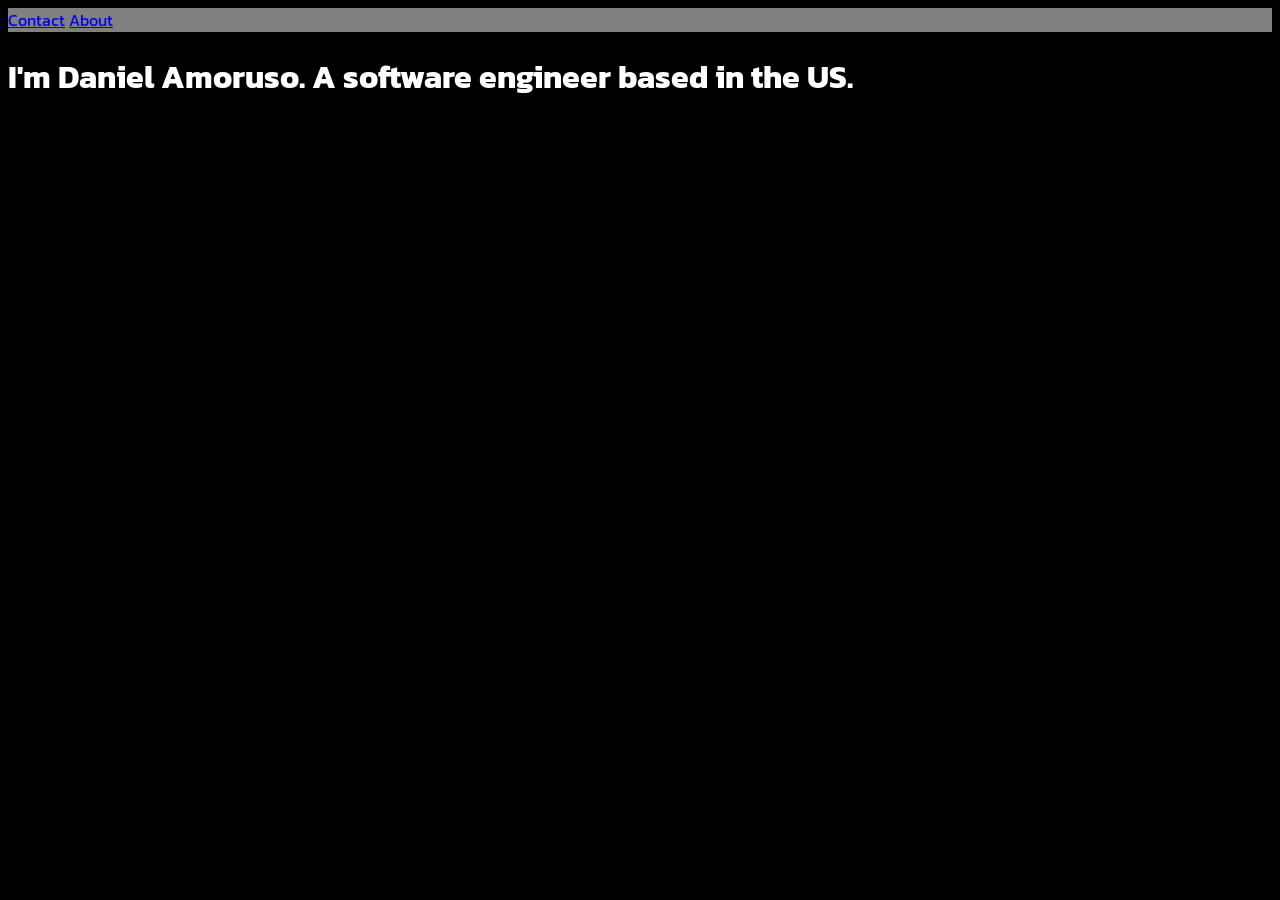
==== index.html @ be23b746 "Added basic HTML/CSS Added basic website code to start off." ====
<!DOCTYPE html>
<html lang="en">

<head>
    <link rel="stylesheet" href="main.css">
    <link rel="stylesheet" href="https://fonts.googleapis.com/css?family=Kanit">    <!-- Kanit google font -->

    <style>            /* set fonts here (using Google Font API) */
        body {
           font-family: 'Kanit', 'sans-serif';
        }
    </style>
</head>

<body>

<div class="navbar">    <!-- Navigation bar at top of page -->
    <a href="#contact">Contact</a>
    <a href="#about">About</a>
</div>

<h1>I'm Daniel Amoruso. A software engineer based in the US. </h1>

</body>

</html>
---- main.css ----
body {
    background-color:black;
}

h1 {
    color:white;
}

.navbar {
    overflow: hidden;
    background-color:gray;
}
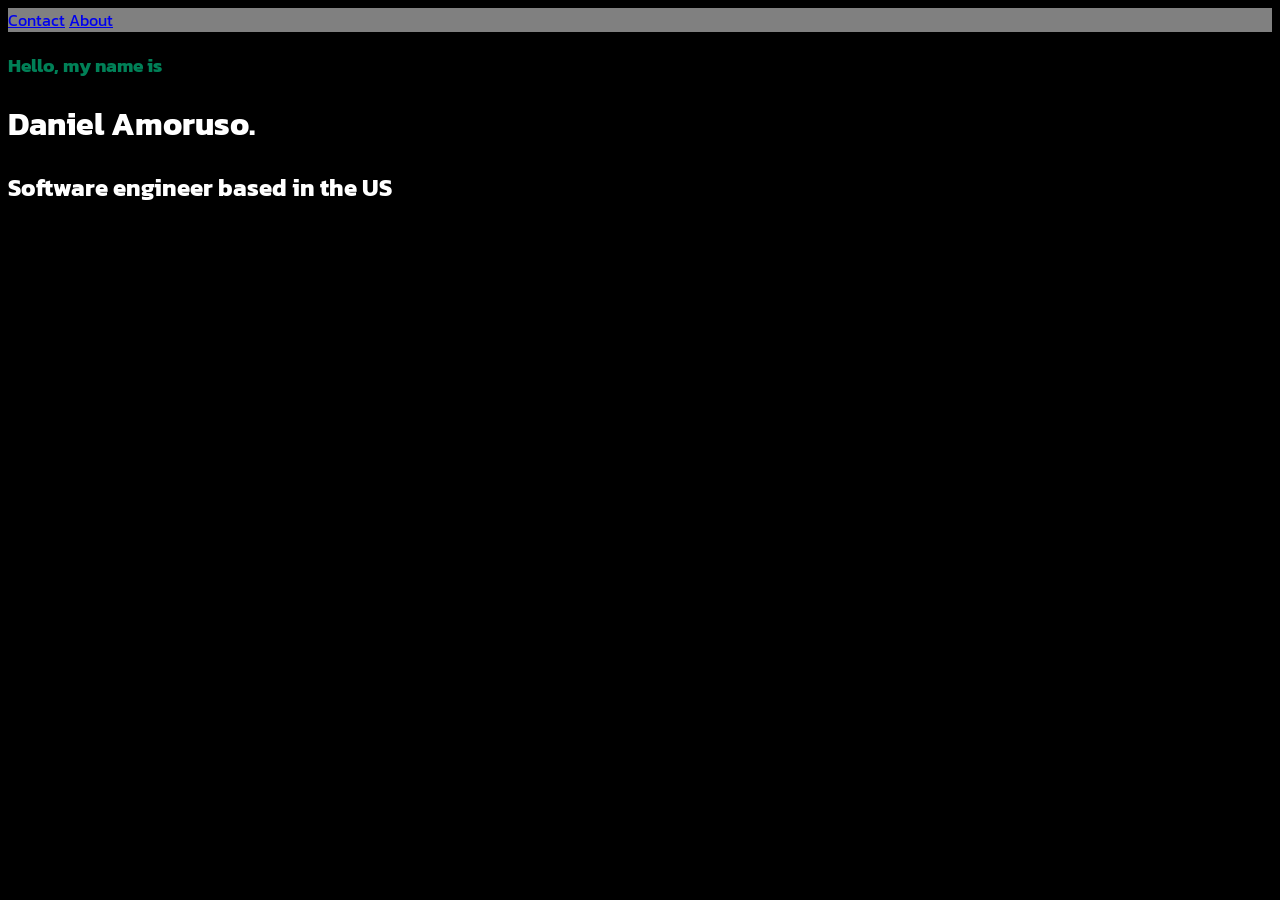
==== commit 751e461b: "Made link to contact page work Also improved contact page" ====
--- a/index.html
+++ b/index.html
@@ -15,11 +15,13 @@
 <body>
 
 <div class="navbar">    <!-- Navigation bar at top of page -->
-    <a href="#contact">Contact</a>
+    <a href="https://positivevibes123.github.io/contact">Contact</a>
     <a href="#about">About</a>
 </div>
 
-<h1>I'm Daniel Amoruso. A software engineer based in the US. </h1>
+<h3 class="intro">Hello, my name is</h3>
+<h1>Daniel Amoruso. </h1>
+<h2>Software engineer based in the US</h2>
 
 </body>
 
--- a/main.css
+++ b/main.css
@@ -6,6 +6,14 @@
     color:white;
 }
 
+h2 {
+    color: white;
+}
+
+h3.intro {
+    color: rgb(0, 128, 87);
+}
+
 .navbar {
     overflow: hidden;
     background-color:gray;
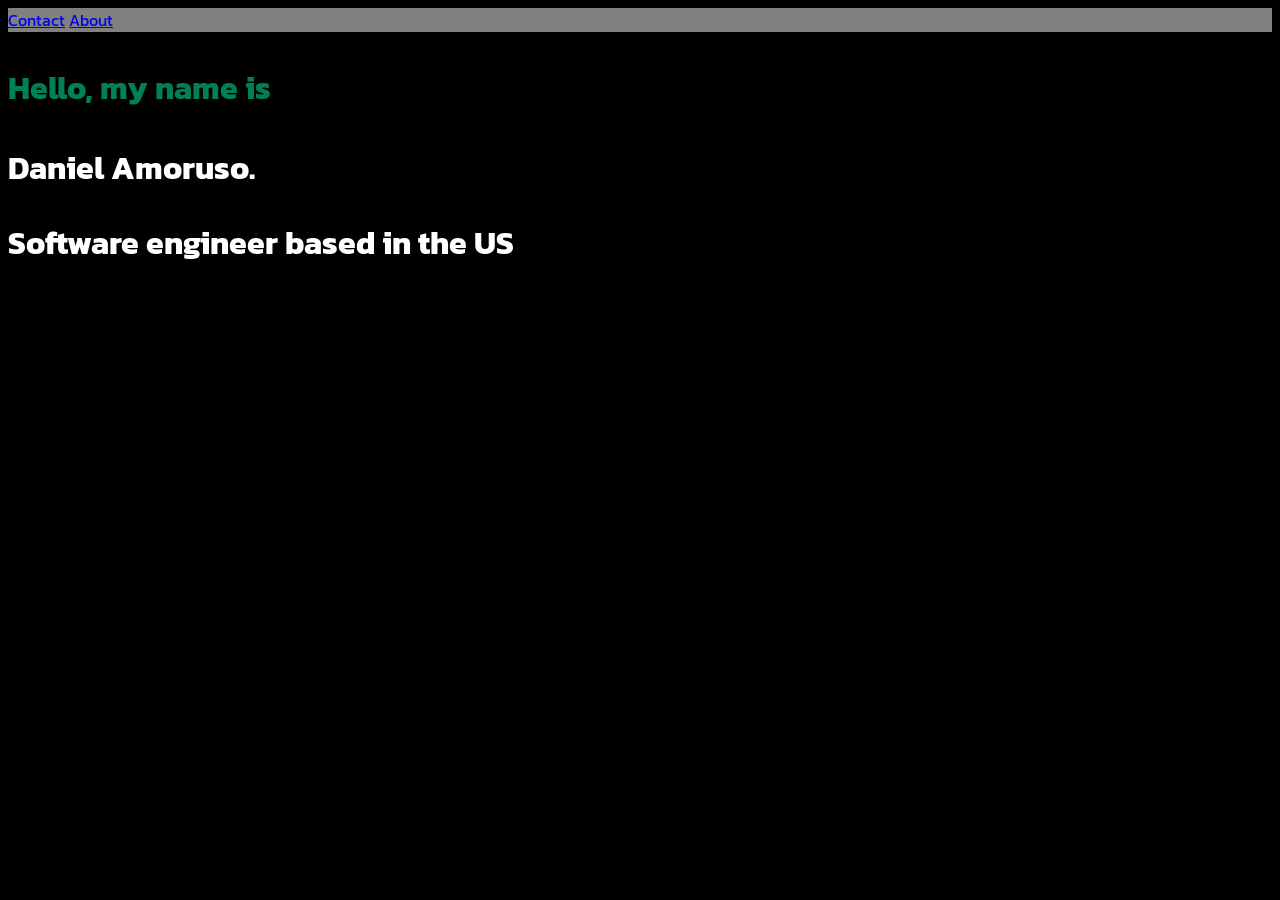
==== commit 5422ca87: "Responsive design Made design more responsive + increased font size" ====
--- a/index.html
+++ b/index.html
@@ -10,6 +10,8 @@
            font-family: 'Kanit', 'sans-serif';
         }
     </style>
+
+    <meta name="viewport" content="width=device-width, initial-scale=1.0">
 </head>
 
 <body>
--- a/main.css
+++ b/main.css
@@ -4,14 +4,17 @@
 
 h1 {
     color:white;
+    font-size: 2.5vw;
 }
 
 h2 {
     color: white;
+    font-size: 2.5vw;
 }
 
 h3.intro {
     color: rgb(0, 128, 87);
+    font-size: 2.5vw;
 }
 
 .navbar {
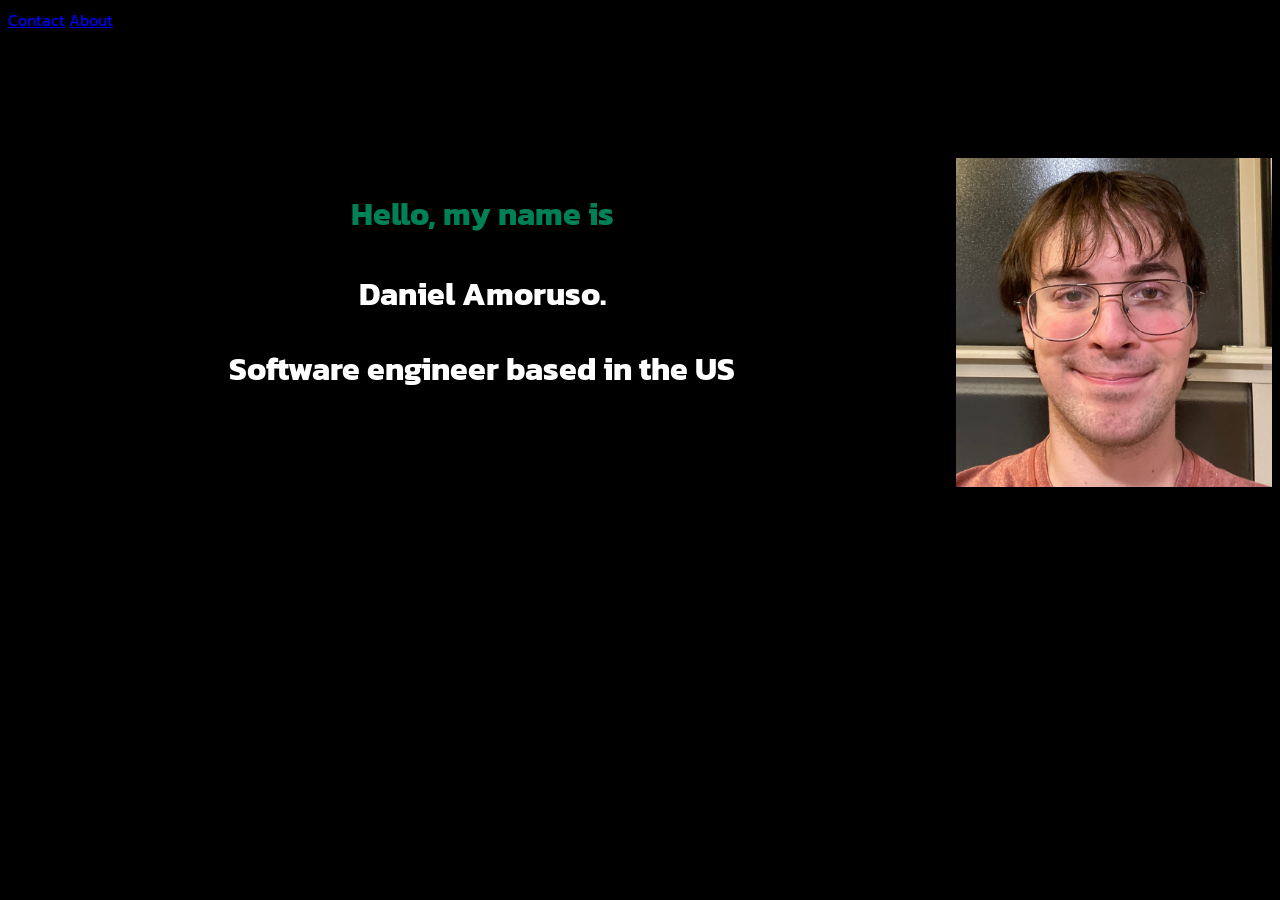
==== commit 3a120250: "Added self photo, responsive design Made page more responsive, and added photo of self to main page." ====
--- a/index.html
+++ b/index.html
@@ -15,15 +15,18 @@
 </head>
 
 <body>
+    <div class="navbar">    <!-- Navigation bar at top of page -->
+        <a href="https://positivevibes123.github.io/contact">Contact</a>
+        <a href="#about">About</a>
+    </div>
 
-<div class="navbar">    <!-- Navigation bar at top of page -->
-    <a href="https://positivevibes123.github.io/contact">Contact</a>
-    <a href="#about">About</a>
-</div>
-
-<h3 class="intro">Hello, my name is</h3>
-<h1>Daniel Amoruso. </h1>
-<h2>Software engineer based in the US</h2>
+    <div class="maintext">
+        <img src="daniel.jpg" alt="Daniel Amoruso" style="float: right;">
+        
+        <h3 class="intro">Hello, my name is</h3>
+        <h1>Daniel Amoruso. </h1>
+        <h2>Software engineer based in the US</h2>
+    </div>
 
 </body>
 
--- a/main.css
+++ b/main.css
@@ -5,19 +5,32 @@
 h1 {
     color:white;
     font-size: 2.5vw;
+    text-align: center;
 }
 
 h2 {
     color: white;
     font-size: 2.5vw;
+    text-align: center;
 }
 
 h3.intro {
     color: rgb(0, 128, 87);
     font-size: 2.5vw;
+    text-align: center;
 }
 
 .navbar {
     overflow: hidden;
-    background-color:gray;
+    background-color:black;
+}
+
+.maintext {
+    padding-top: 10%;
+}
+
+img {
+    width: 25%;
+    height: 25%;
+    max-width: 100%;
 }
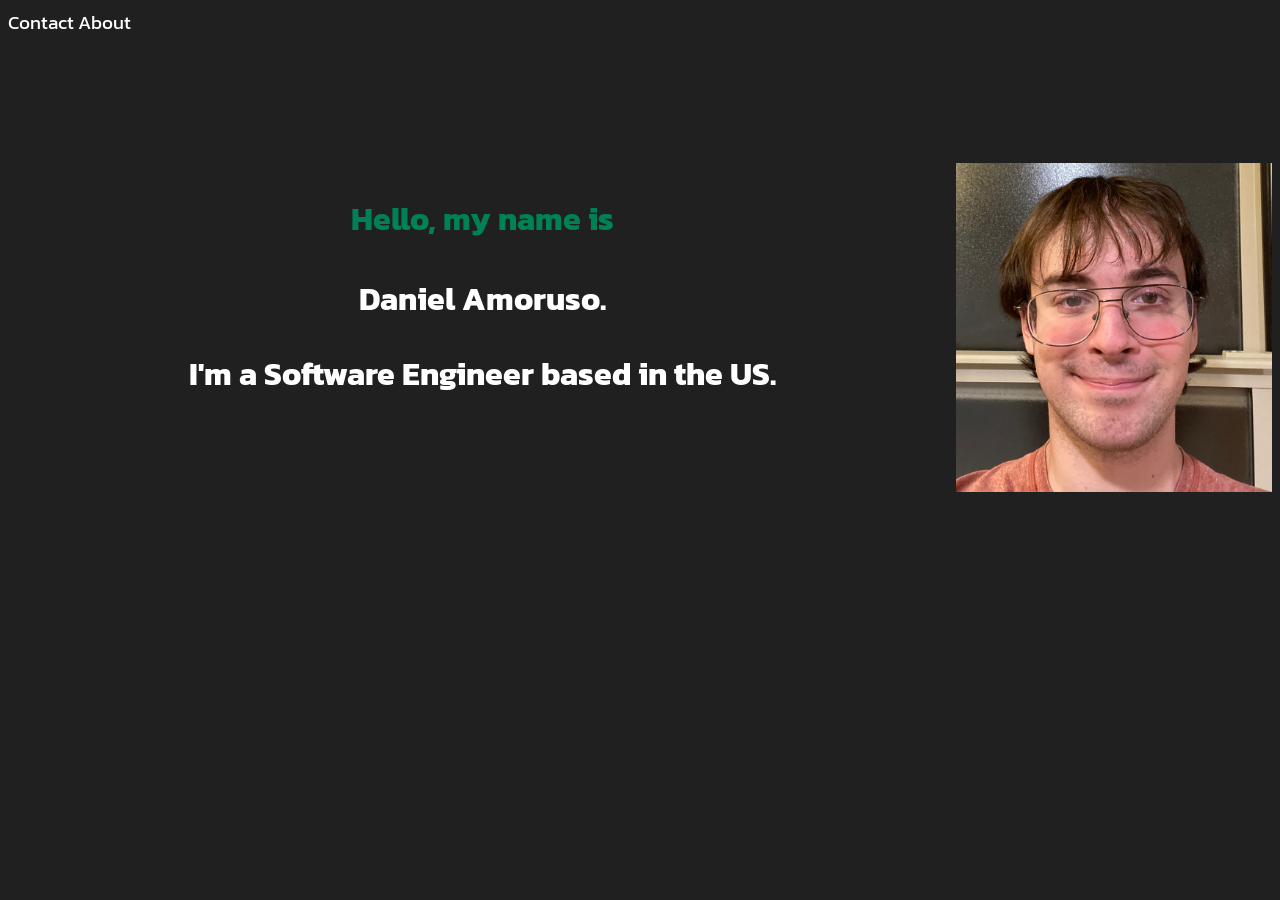
==== commit bed8e5dd: "General improvements Made background lighter, links are less ugly" ====
--- a/index.html
+++ b/index.html
@@ -25,7 +25,7 @@
         
         <h3 class="intro">Hello, my name is</h3>
         <h1>Daniel Amoruso. </h1>
-        <h2>Software engineer based in the US</h2>
+        <h2>I'm a Software Engineer based in the US.</h2>
     </div>
 
 </body>
--- a/main.css
+++ b/main.css
@@ -1,5 +1,5 @@
 body {
-    background-color:black;
+    background-color: rgb(32, 32, 32);
 }
 
 h1 {
@@ -22,7 +22,7 @@
 
 .navbar {
     overflow: hidden;
-    background-color:black;
+    background-color: rgb(32, 32, 32);
 }
 
 .maintext {
@@ -33,4 +33,10 @@
     width: 25%;
     height: 25%;
     max-width: 100%;
+}
+
+a {
+    font-size: 1.5vw;
+    color: white;
+    text-decoration: none;
 }
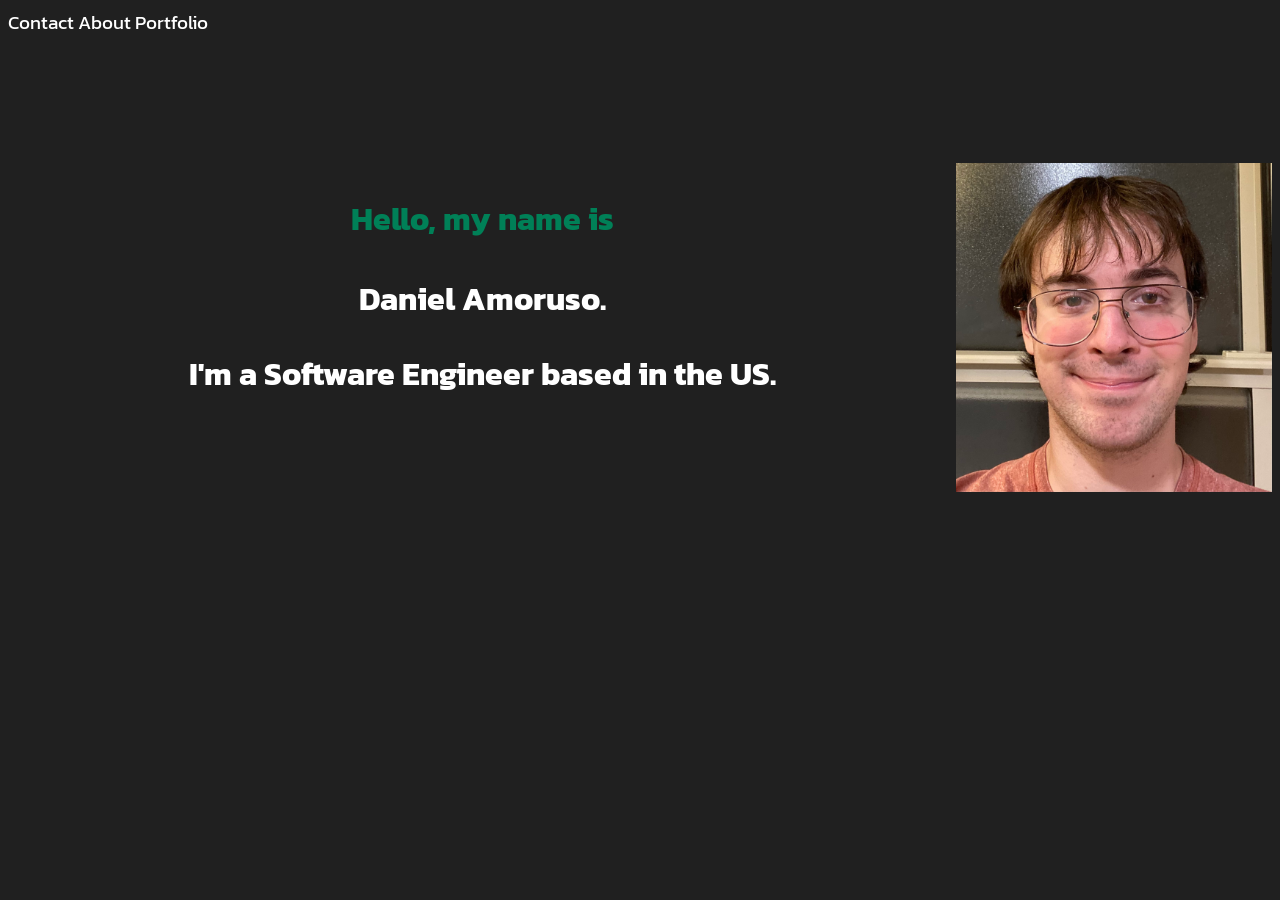
==== commit c3513189: "Added javascript fadein Added new javascript fade-in file, fade-in effect added to index and contact" ====
--- a/index.html
+++ b/index.html
@@ -11,13 +11,16 @@
         }
     </style>
 
+    <script type="text/javascript" src="fadein.js"></script>
+
     <meta name="viewport" content="width=device-width, initial-scale=1.0">
 </head>
 
-<body>
+<body id="body">
     <div class="navbar">    <!-- Navigation bar at top of page -->
-        <a href="https://positivevibes123.github.io/contact">Contact</a>
-        <a href="#about">About</a>
+        <a href="contact.html">Contact</a>
+        <a href="aboutpage.html">About</a>
+        <a href="portfolio.html">Portfolio</a>
     </div>
 
     <div class="maintext">
--- a/main.css
+++ b/main.css
@@ -1,5 +1,6 @@
 body {
     background-color: rgb(32, 32, 32);
+    opacity: 0;
 }
 
 h1 {
